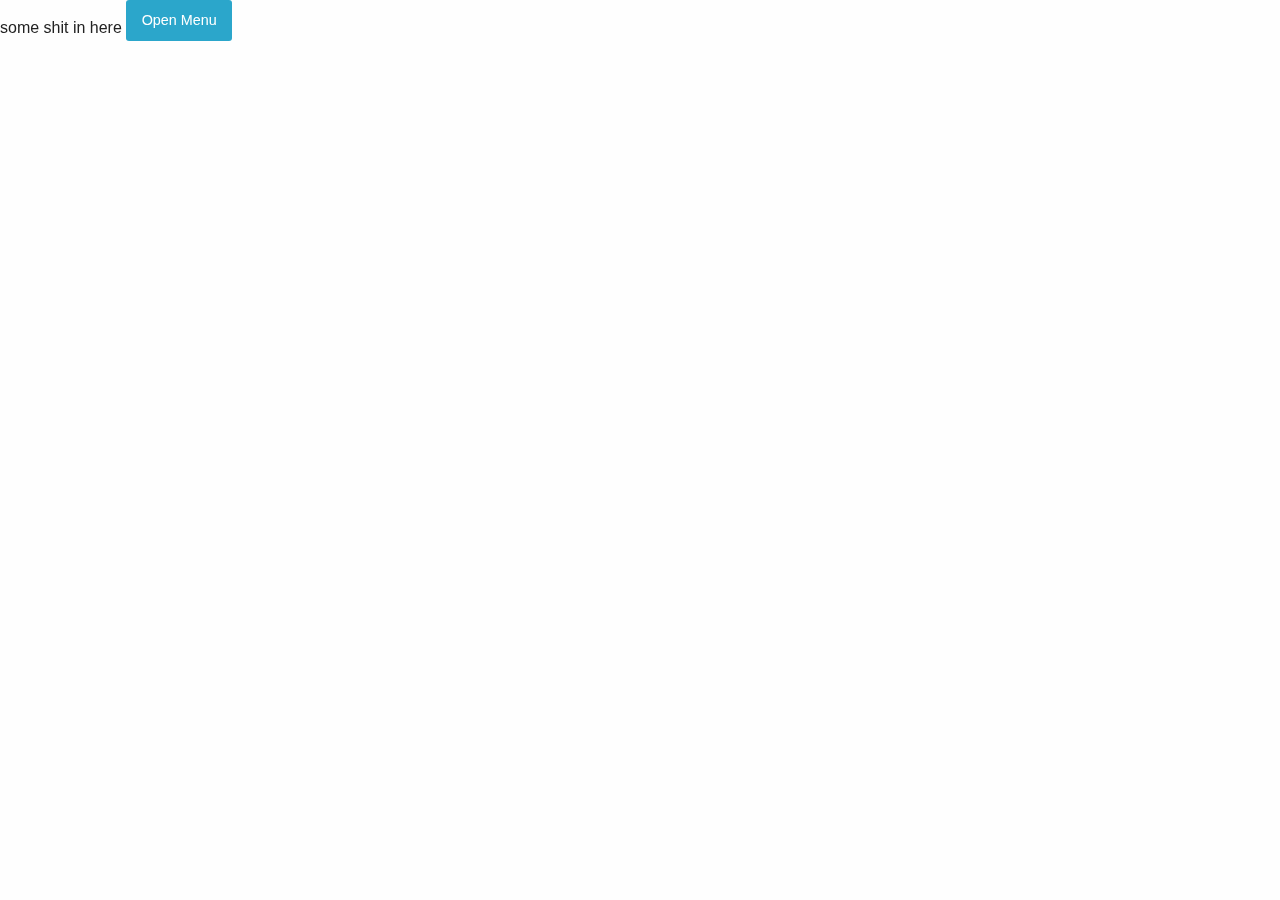
==== overlay/index.html @ a5d2e081 "foundation files" ====
<!doctype html>
<html class="no-js" lang="en">
  <head>
    <meta charset="utf-8" />
    <meta http-equiv="x-ua-compatible" content="ie=edge">
    <meta name="viewport" content="width=device-width, initial-scale=1.0" />
    <title>Template page</title>
    <link rel="stylesheet" href="css/foundation.css" />
    <link rel="stylesheet" href="css/app.css" />
  </head>
  <body>
      <div class="off-canvas-wrapper">
          <div class="off-canvas-wrapper-inner" data-off-canvas-wrapper>
            <div class="off-canvas position-left" id="offCanvas" data-off-canvas>
                list
              </div>
            <div class="off-canvas-content" data-off-canvas-content>
                some shit in here
                <button type="button" class="button" data-toggle="offCanvas">Open Menu</button>
              </div>
          </div>
        </div>


    <script src="js/vendor/jquery.min.js"></script>
    <script src="js/vendor/what-input.min.js"></script>
    <script src="js/foundation.min.js"></script>
    <script src="js/app.js"></script>
  </body>
</html>
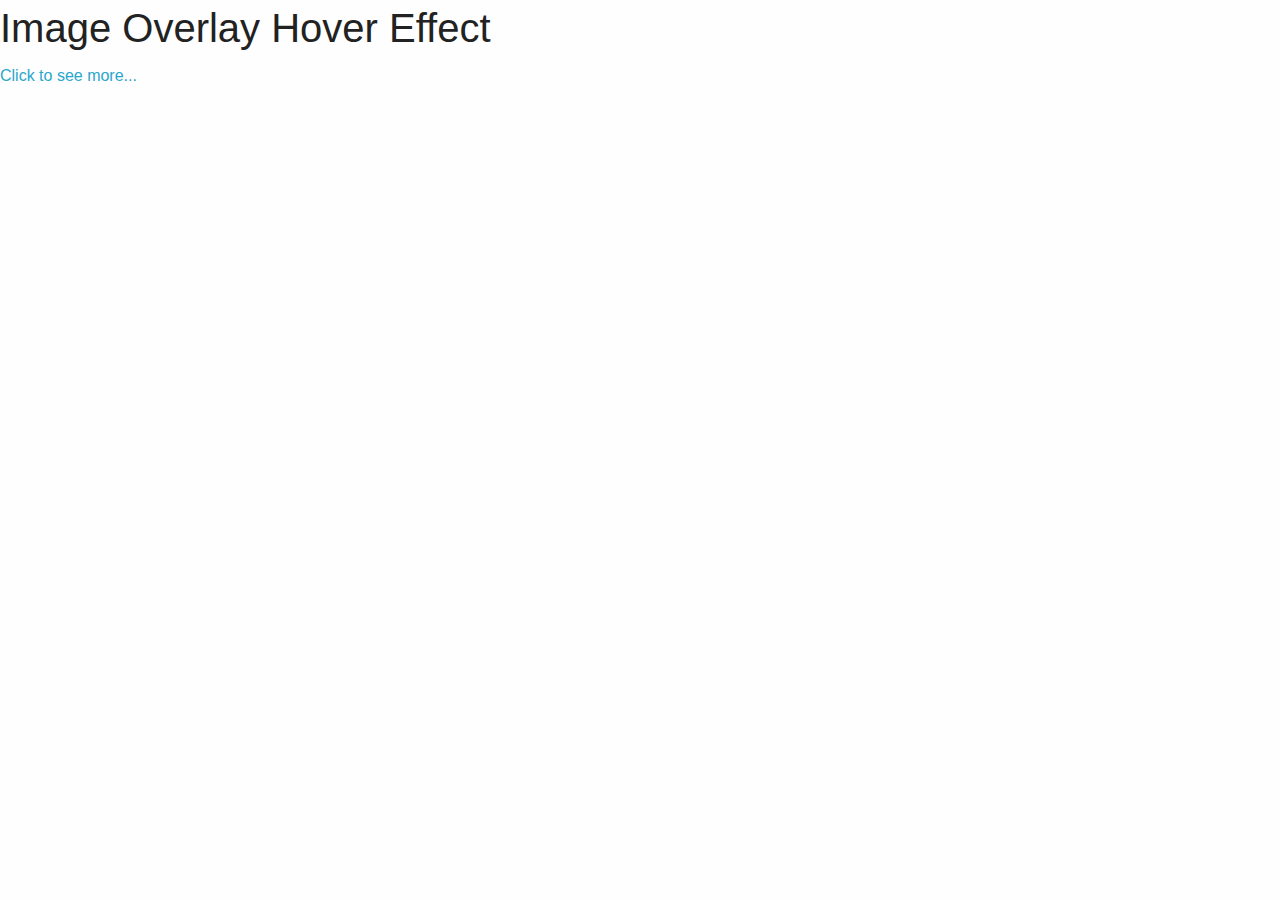
==== commit 5847286e: "add the html files" ====
--- a/overlay/index.html
+++ b/overlay/index.html
@@ -9,19 +9,14 @@
     <link rel="stylesheet" href="css/app.css" />
   </head>
   <body>
-      <div class="off-canvas-wrapper">
-          <div class="off-canvas-wrapper-inner" data-off-canvas-wrapper>
-            <div class="off-canvas position-left" id="offCanvas" data-off-canvas>
-                list
-              </div>
-            <div class="off-canvas-content" data-off-canvas-content>
-                some shit in here
-                <button type="button" class="button" data-toggle="offCanvas">Open Menu</button>
-              </div>
-          </div>
+      <h2>Image Overlay Hover Effect</h2>
+        <div class="container">
+          <a href="#">
+            <div class="overlay">
+              <span>Click to see more...</span>
+            </div>
+          </a>
         </div>
-
-
     <script src="js/vendor/jquery.min.js"></script>
     <script src="js/vendor/what-input.min.js"></script>
     <script src="js/foundation.min.js"></script>
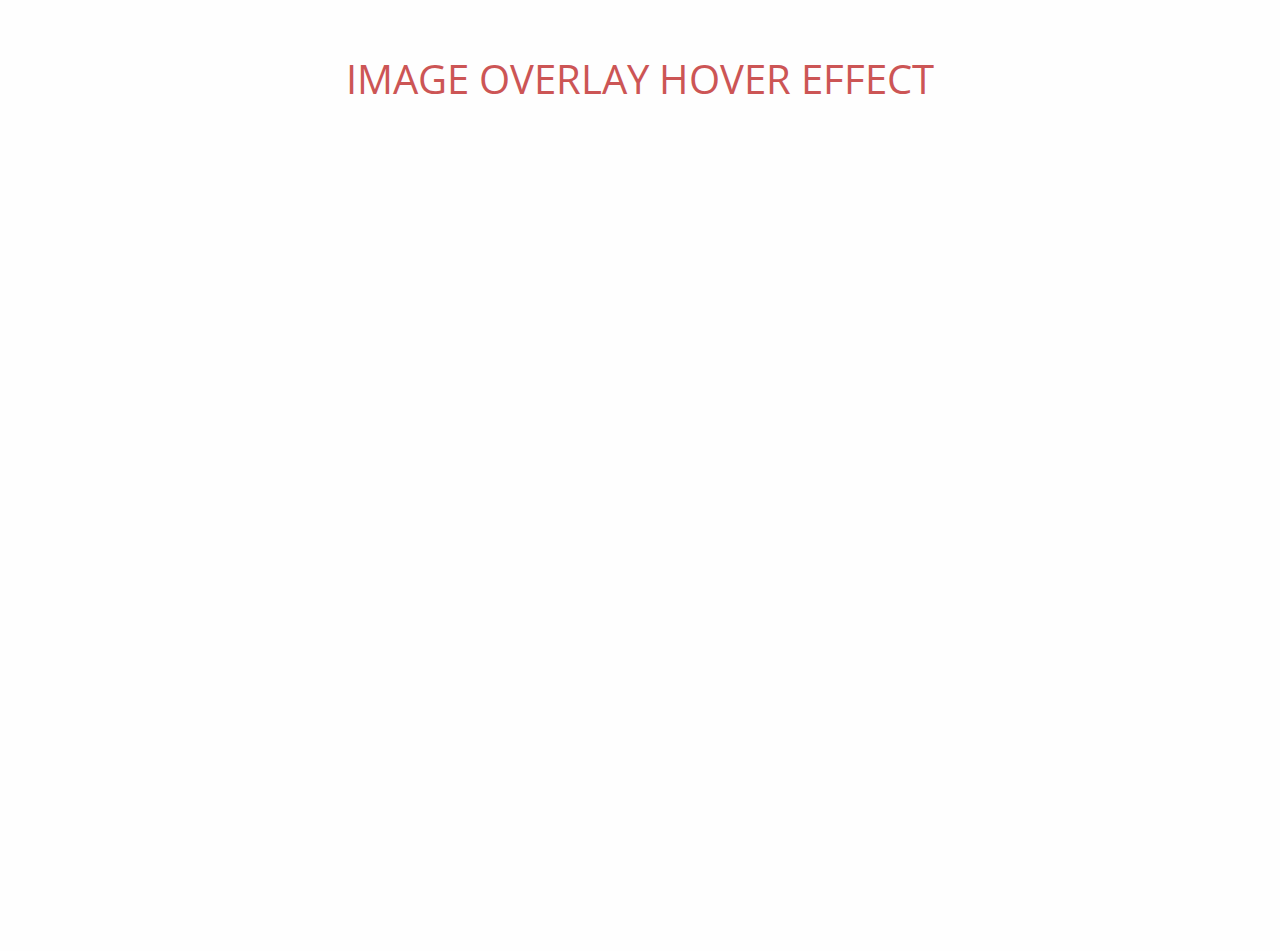
==== commit 6f594608: "html files" ====
--- a/overlay/index.html
+++ b/overlay/index.html
@@ -14,8 +14,37 @@
           <a href="#">
             <div class="overlay">
               <span>Click to see more...</span>
+               <div class="off-canvas-wrapper">
+              <div class="off-canvas-wrapper-inner" data-off-canvas-wrapper>
+                <div class="off-canvas position-left" id="offCanvas" data-off-canvas>
+                     <ul class="navigation">
+                        <li><a class="nav-item" href="#">Offers</a></li>
+                        <li><a  class="nav-item"href="#">Menu</a></li>
+                        <li><a  class="nav-item"href="#">About</a></li>
+                    </ul>
+                  </div>
+                <div class="off-canvas-content" data-off-canvas-content>
+                    <div class="expanded row main">
+
+                        <img class="icon" src="images/menu.ico" data-toggle="offCanvas">
+                        <div class="slideshow">
+                            <img src="images/img1.jpg" alt="#">
+                            <img src="images/img2.jpg" alt="#">
+                            <img src="images/img3.jpg" alt="#">
+                            <img src="images/img4.jpg" alt="#">
+                            <img src="images/img5.jpg" alt="#">
+                        </div>
+                        <footer class="expanded row">
+                            <img src="images/twitter.svg">
+                            <img src="images/fb.svg">
+                            <img src="images/gmail.png">
+                            <img src="images/google+.svg">
+                        </footer>
+                    </div>
+                  </div>
+              </div>
             </div>
-          </a>
+
         </div>
     <script src="js/vendor/jquery.min.js"></script>
     <script src="js/vendor/what-input.min.js"></script>
--- a/overlay/css/app.css
+++ b/overlay/css/app.css
@@ -0,0 +1,78 @@
+@import url(http://fonts.googleapis.com/css?family=Open+Sans);
+
+*{
+  margin: 0;
+  padding: 0;
+}
+
+a{
+  text-decoration: none;
+}
+
+h2{
+  color: #c55;
+  font-family: 'Open Sans', sans-serif;
+  margin: 4% 0;
+  text-align: center;
+  text-transform: uppercase;
+}
+
+.container{
+  position: relative;
+  margin: auto;
+  width: 200px;
+  height: 200px;
+  background: url('http://static.pexels.com/wp-content/uploads/2015/03/fog-forest-haze-4827-524x350.jpeg');
+  background-size: cover;
+  background-position: center;
+  -webkit-border-radius: 50%;
+  -moz-border-radius: 50%;
+  border-radius: 50%;
+  overflow: hidden;
+  cursor: pointer;
+}
+
+.container .overlay{
+  background: rgba(0,0,0,.5);
+  position: absolute;
+  margin: auto;
+  width: 0px;
+  height: 0px;
+  top: 0;
+  right: 0;
+  bottom: 0;
+  left: 0;
+  -webkit-border-radius: 50%;
+  -moz-border-radius: 50%;
+  border-radius: 50%;
+  opacity: 0;
+  -webkit-transition: .3s ease;
+  transition: .3s ease;
+}
+
+.container:hover .overlay{
+  opacity: 1;
+  width: 100%;
+  height: 100%;
+}
+
+.overlay span{
+  color: #fff;
+  font-family: 'Open Sans', sans-serif;
+  text-align: center;
+  position: absolute;
+  margin: auto;
+  width: 160px;
+  height: 30px;
+  left: 0;
+  top: 0;
+  right: 0;
+  bottom: 0;
+  opacity: 0;
+}
+
+.container:hover .overlay span{
+  opacity: 1;
+  -webkit-transition: 1.3s ease;
+  transition: 1.3s ease;
+}
